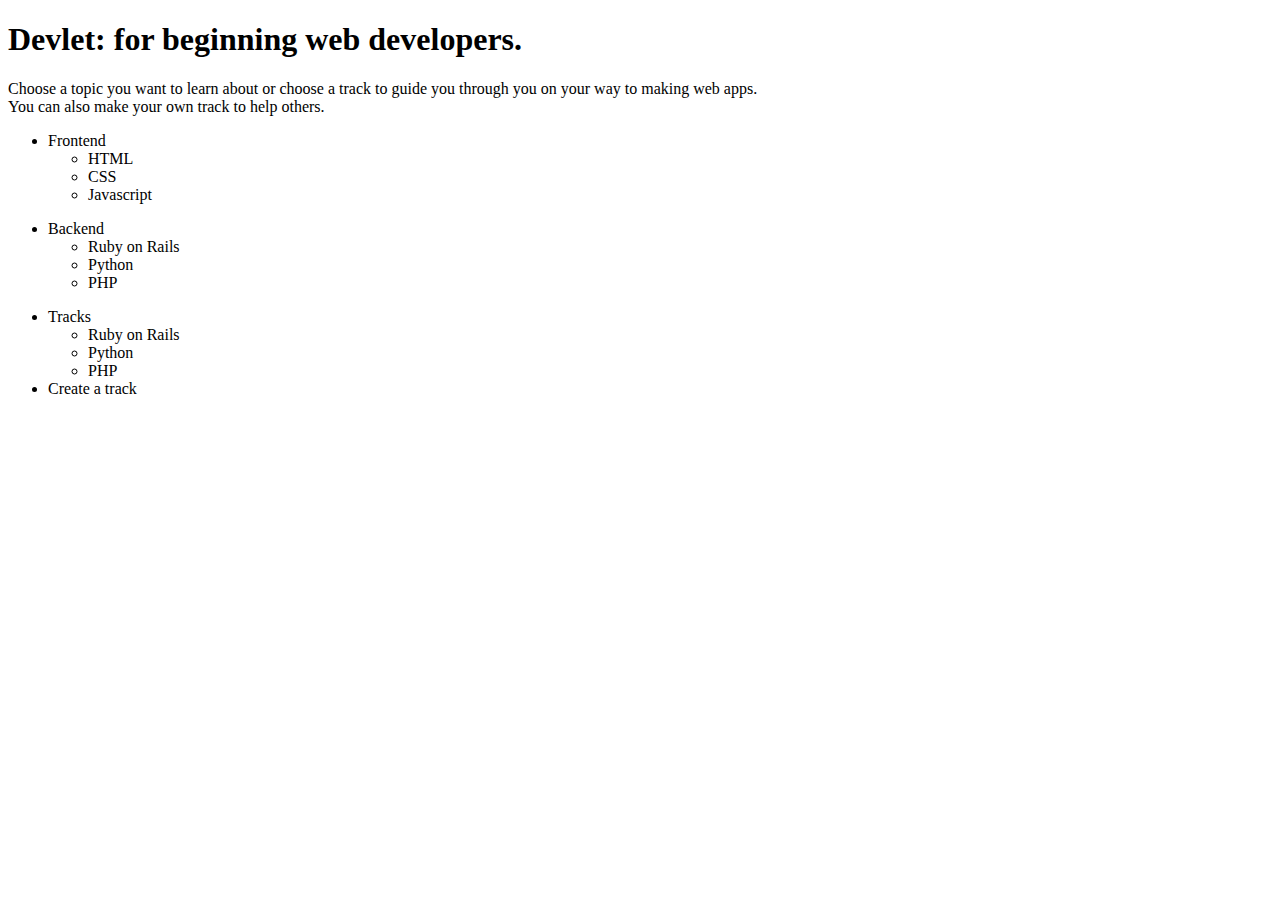
==== wireframe.html @ 1f91fe05 "Renamed home page and fleshed it out" ====
<!doctype html>
<html>
  <head>
    <title>Devlet</title>
  </head>
  <body>
    <h1>Devlet: for beginning web developers.</h1>
    Choose a topic you want to learn about or choose a track to guide you through you on your way to making web apps.<br>
    You can also make your own track to help others.
    <ul>
      <li>Frontend</li>
	      <ul>
	      	<li>HTML</li>
	      	<li>CSS</li>
	      	<li>Javascript</li>
	      </ul>
	    </ul>

      <ul>
      	<li>Backend</li>
      	<ul>
		      <li>Ruby on Rails</li>
		      <li>Python</li>
		      <li>PHP</li>
      	</ul>

      </ul>

      </ul>

      <ul>
	      <li>Tracks</li>
	      <ul>
		      <li>Ruby on Rails</li>
		      <li>Python</li>
		      <li>PHP</li>
      	</ul>
	      <li>Create a track</li>

      </ul>


  </body>
</html>
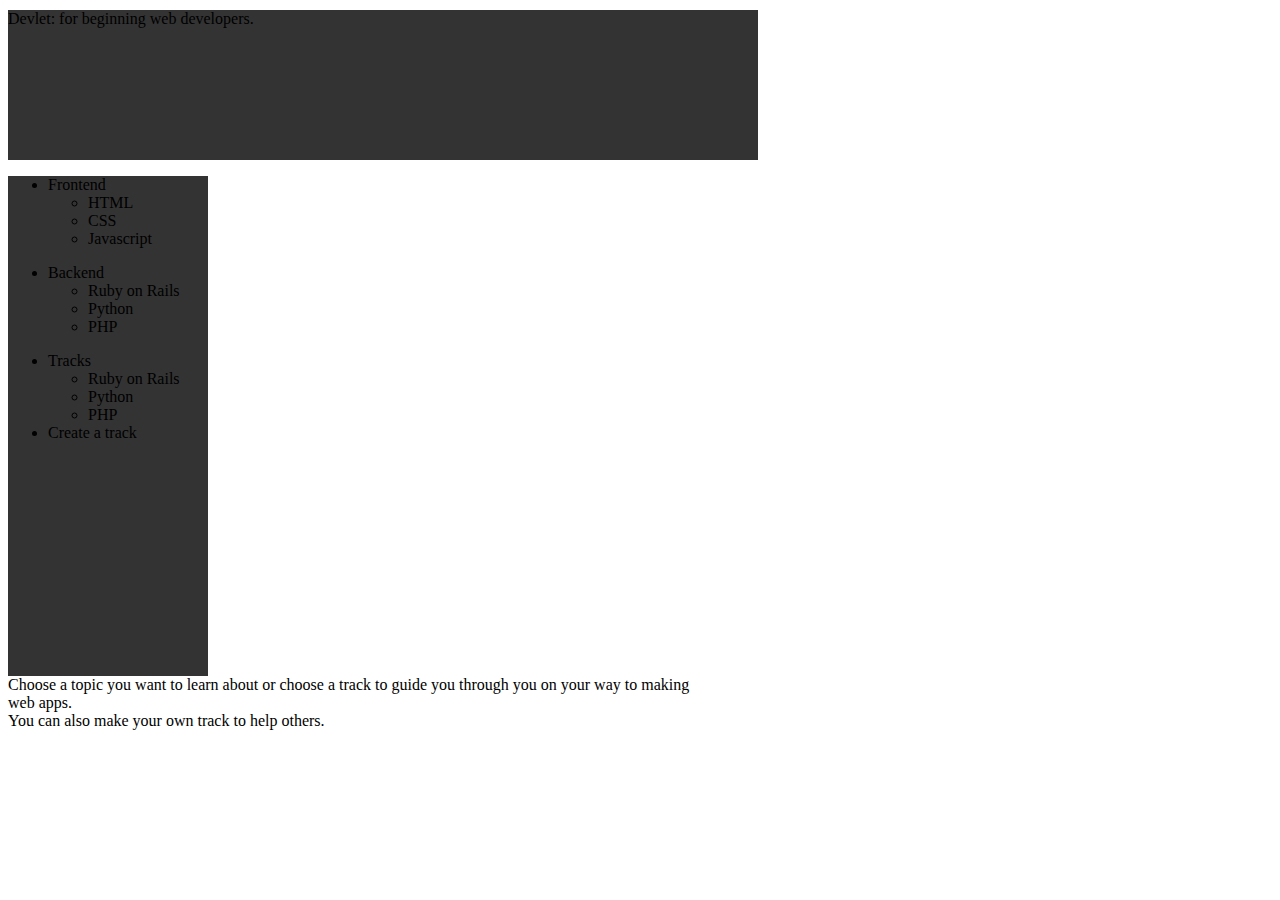
==== commit 47597126: "Navigation and header" ====
--- a/wireframe.html
+++ b/wireframe.html
@@ -1,44 +1,59 @@
 <!doctype html>
 <html>
   <head>
+  	<link rel="stylesheet" type="text/css" href="style.css" />
     <title>Devlet</title>
   </head>
+
   <body>
-    <h1>Devlet: for beginning web developers.</h1>
-    Choose a topic you want to learn about or choose a track to guide you through you on your way to making web apps.<br>
-    You can also make your own track to help others.
-    <ul>
-      <li>Frontend</li>
-	      <ul>
-	      	<li>HTML</li>
-	      	<li>CSS</li>
-	      	<li>Javascript</li>
-	      </ul>
-	    </ul>
+    <div id = "wrapper"></div>
+    <div id="header">Devlet: for beginning web developers.</div>
+
+    <div id="navigation">
 
       <ul>
-      	<li>Backend</li>
-      	<ul>
-		      <li>Ruby on Rails</li>
-		      <li>Python</li>
-		      <li>PHP</li>
-      	</ul>
+        <li>Frontend</li>
+  	      <ul>
+  	      	<li>HTML</li>
+  	      	<li>CSS</li>
+  	      	<li>Javascript</li>
+  	      </ul>
+  	    </ul>
 
-      </ul>
+        <ul>
+        	<li>Backend</li>
+        	<ul>
+  		      <li>Ruby on Rails</li>
+  		      <li>Python</li>
+  		      <li>PHP</li>
+        	</ul>
 
-      </ul>
+        </ul>
 
-      <ul>
-	      <li>Tracks</li>
-	      <ul>
-		      <li>Ruby on Rails</li>
-		      <li>Python</li>
-		      <li>PHP</li>
-      	</ul>
-	      <li>Create a track</li>
+        </ul>
 
-      </ul>
+        <ul>
+  	      <li>Tracks</li>
+  	      <ul>
+  		      <li>Ruby on Rails</li>
+  		      <li>Python</li>
+  		      <li>PHP</li>
+        	</ul>
+  	      <li>Create a track</li>
+
+        </ul>
+    </div>
+
+    <div id="content">Choose a topic you want to learn about or choose a track to guide you through you on your way to making web apps.<br>
+    You can also make your own track to help others.
+    </div>
+
+  <div id="footer">
+
+  </div>
+
+  </body>
 
 
-  </body>
+
 </html>--- a/style.css
+++ b/style.css
@@ -0,0 +1,32 @@
+body {
+	width: 700px;
+	margin: 0 auto
+	margin-top:30px;
+}
+
+/*----HEADER----*/
+
+#header {
+	width:750px;
+	height: 150px;
+	background-color: #333333;
+
+}
+
+/*FAUX LAYOUT WRAPPER*/
+
+#wrapper{
+width: 750px;
+background: url(background_3.gif) repeat-y;
+margin-top: 10px;
+}
+
+/*------NAVIGATION---------*/
+
+#navigation {
+width: 200px;
+min-height: 500px;
+height: auto !important; 
+height: 500px;
+background-color: #333333;
+}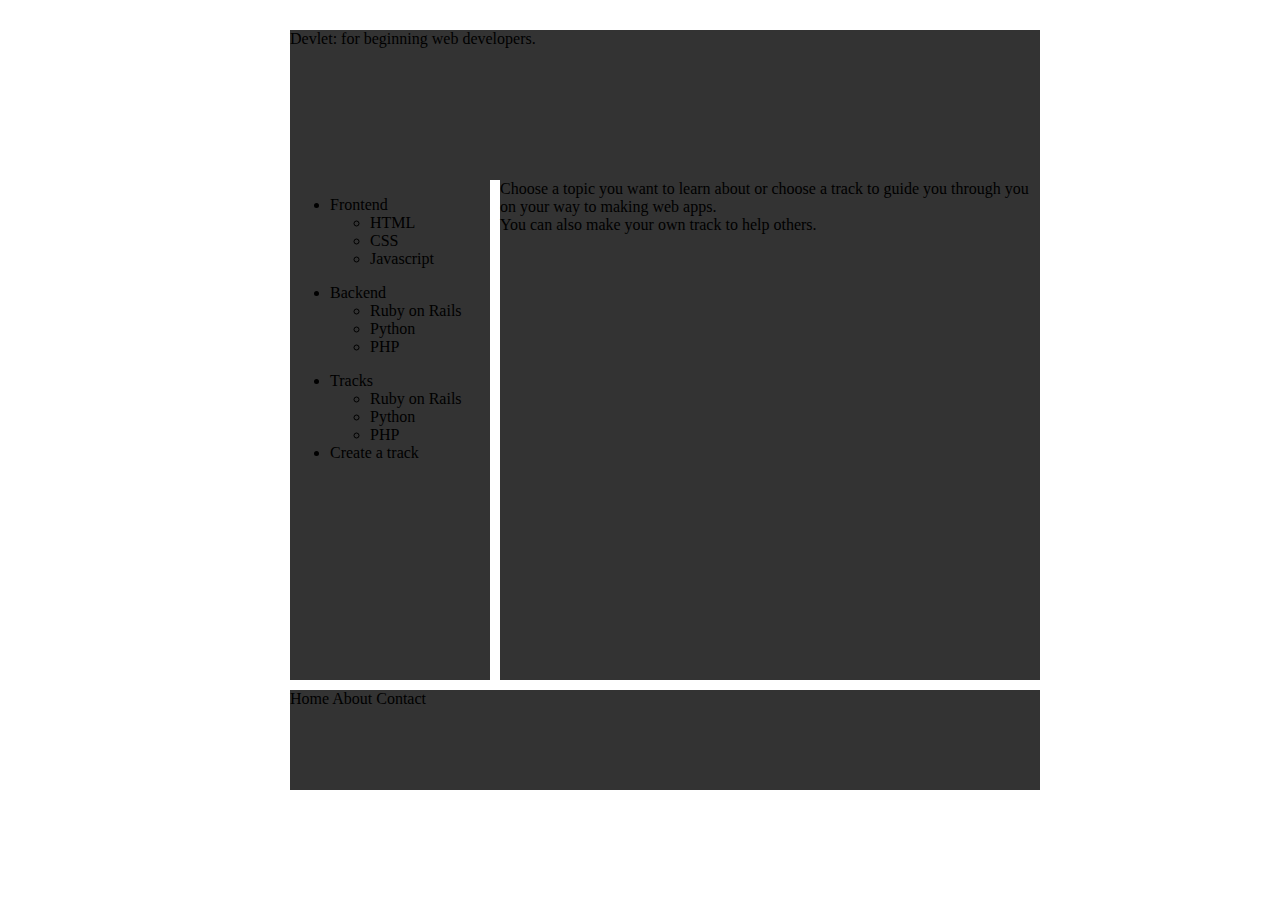
==== commit 666929e4: "Finished copying Thimble layout" ====
--- a/wireframe.html
+++ b/wireframe.html
@@ -49,7 +49,7 @@
     </div>
 
   <div id="footer">
-
+    Home    About    Contact
   </div>
 
   </body>
--- a/style.css
+++ b/style.css
@@ -1,6 +1,6 @@
 body {
 	width: 700px;
-	margin: 0 auto
+	margin: 0 auto;
 	margin-top:30px;
 }
 
@@ -18,6 +18,7 @@
 #wrapper{
 width: 750px;
 background: url(background_3.gif) repeat-y;
+overflow: auto;
 margin-top: 10px;
 }
 
@@ -29,4 +30,24 @@
 height: auto !important; 
 height: 500px;
 background-color: #333333;
+float: left;
+}
+
+/* ------MAIN CONTENT-------*/
+#content {
+	margin-left: 210px;
+	width: 540px;
+	min-height: 500px;
+	height: auto !important;
+	height: 500px;
+	background-color: #333333;
+}
+
+
+/*-----------FOOTER-------------*/
+#footer{
+	margin-top: 10px;
+	width: 750px;
+	height: 100px;
+	background-color: #333333;
 }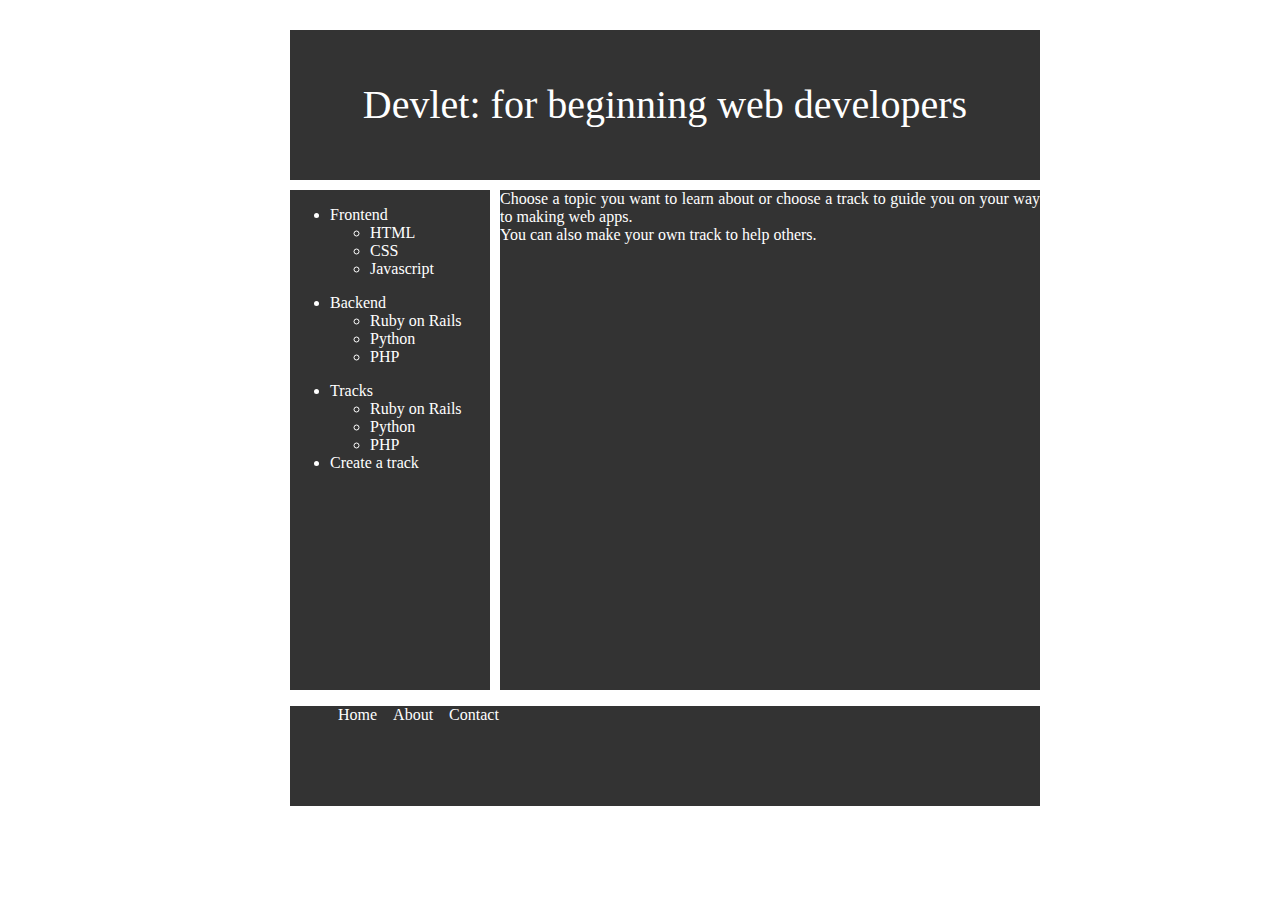
==== commit 5f4e79f1: "Header and content display correctly" ====
--- a/wireframe.html
+++ b/wireframe.html
@@ -7,7 +7,7 @@
 
   <body>
     <div id = "wrapper"></div>
-    <div id="header">Devlet: for beginning web developers.</div>
+    <div id="header">Devlet: for beginning web developers</div>
 
     <div id="navigation">
 
@@ -44,12 +44,18 @@
         </ul>
     </div>
 
-    <div id="content">Choose a topic you want to learn about or choose a track to guide you through you on your way to making web apps.<br>
+    <div id="content">
+
+    Choose a topic you want to learn about or choose a track to guide you on your way to making web apps.<br>
     You can also make your own track to help others.
+
     </div>
 
   <div id="footer">
-    Home    About    Contact
+    <ul id = "footernav">
+        <li>Home</li><li>About</li><li>Contact</li>
+    </ul>
+
   </div>
 
   </body>
--- a/style.css
+++ b/style.css
@@ -1,7 +1,21 @@
+#footernav ul{
+width: 300px;
+margin-right: auto;
+margin-left: auto;
+
+}
+
+#footernav li{
+		display: inline;
+		padding: 8px;
+	}
+
+
 body {
 	width: 700px;
 	margin: 0 auto;
 	margin-top:30px;
+	color: white;
 }
 
 /*----HEADER----*/
@@ -10,6 +24,10 @@
 	width:750px;
 	height: 150px;
 	background-color: #333333;
+	margin-bottom: 10px;
+	font-size: 40px;
+	line-height: 150px;
+	text-align: center;
 
 }
 
@@ -41,6 +59,8 @@
 	height: auto !important;
 	height: 500px;
 	background-color: #333333;
+	text-align: justify;
+
 }
 
 
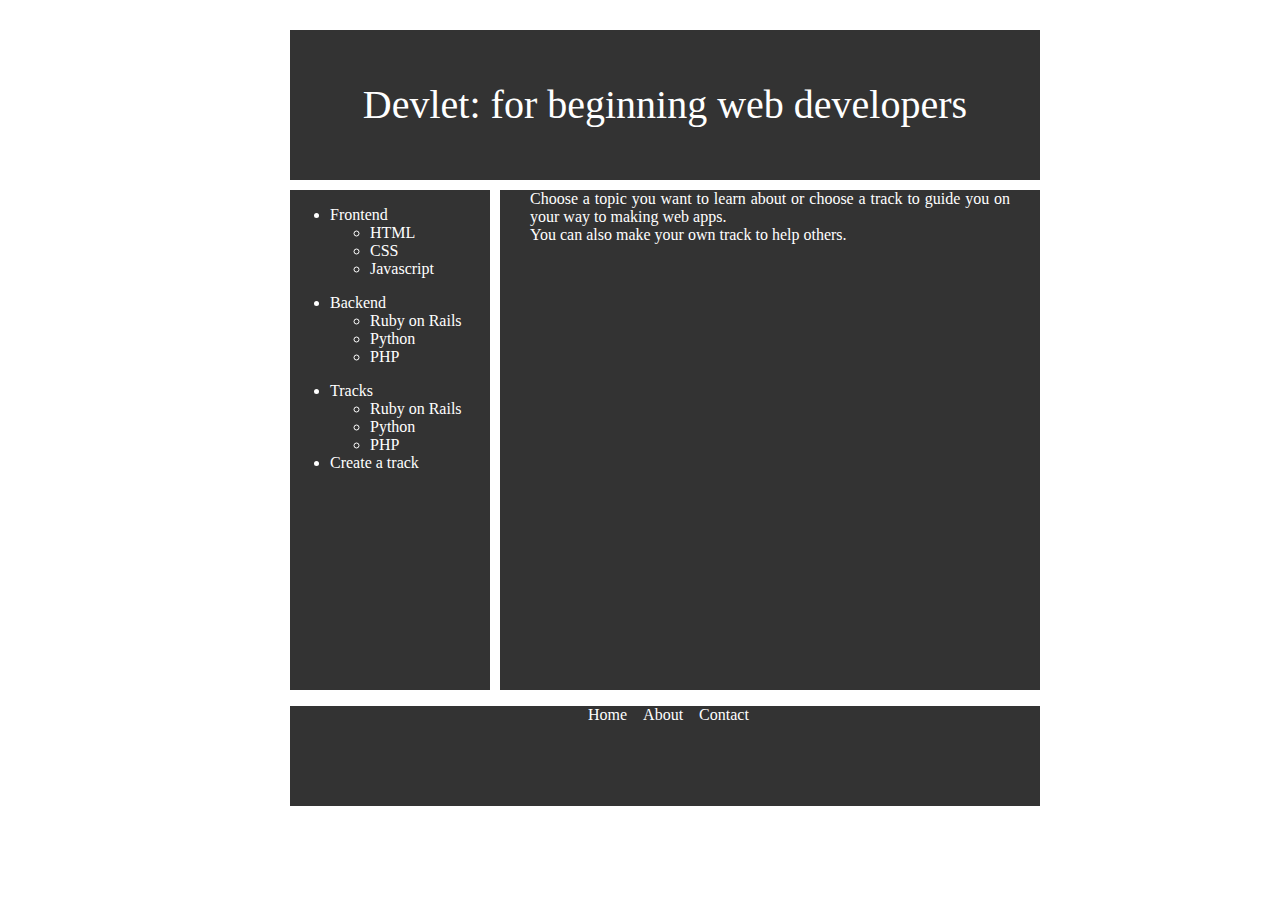
==== commit ed7770ae: "Centered text in content and footer divs." ====
--- a/wireframe.html
+++ b/wireframe.html
@@ -45,9 +45,11 @@
     </div>
 
     <div id="content">
+      <div id="content_text">
+      Choose a topic you want to learn about or choose a track to guide you on your way to making web apps.<br>
+      You can also make your own track to help others.
+      </div>
 
-    Choose a topic you want to learn about or choose a track to guide you on your way to making web apps.<br>
-    You can also make your own track to help others.
 
     </div>
 
--- a/style.css
+++ b/style.css
@@ -1,7 +1,16 @@
+#content_text{
+	margin-left: 30px;
+	margin-right: 30px;
+
+}
+#footernav{
+
+	margin-left: 250px;
+
+	}
+
 #footernav ul{
 width: 300px;
-margin-right: auto;
-margin-left: auto;
 
 }
 
